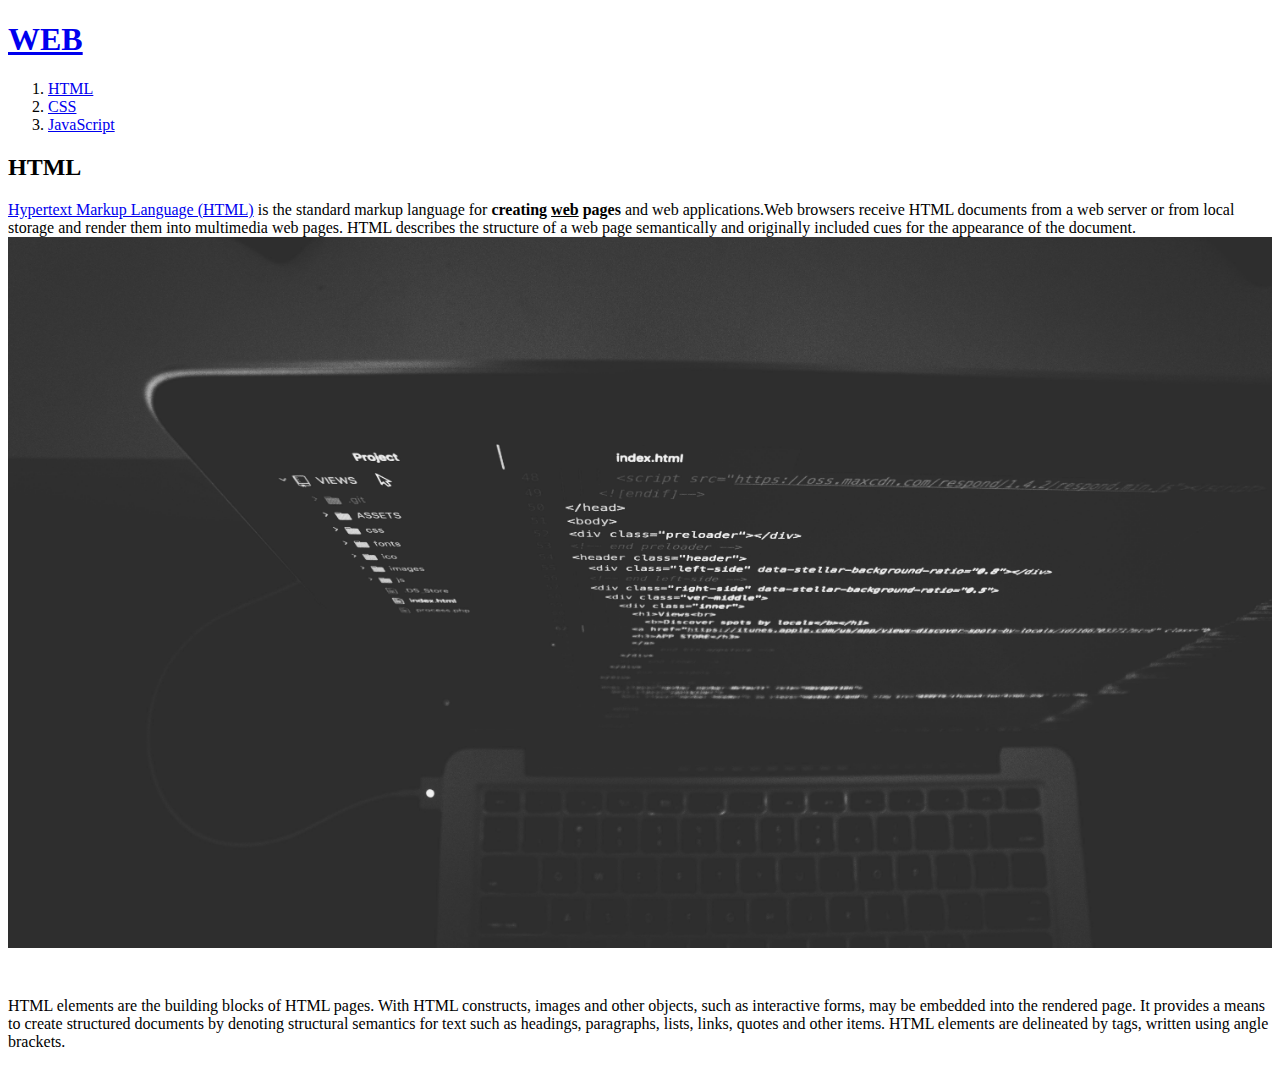
==== 1.html @ b76ba3e2 "웹사이트 완성!!" ====
<!doctype html>
<html>
<head>
  <title>WEB1 - HTML</title>
  <meta charset="utf-8">
</head>
<body>
  <h1><a href="index.html">WEB</a></h1>
  <ol>
    <li><a href="1.html">HTML</a></li>
    <li><a href="2.html">CSS</a></li>
    <li><a href="3.html">JavaScript</a></li>
  </ol>
  <h2>HTML</h2>
  <p><a href="https://www.w3.org/TR/html5/" target="_blank" title="html5 speicification">Hypertext Markup Language (HTML)</a> is the standard markup language for <strong>creating <u>web</u> pages</strong> and web applications.Web browsers receive HTML documents from a web server or from local storage and render them into multimedia web pages. HTML describes the structure of a web page semantically and originally included cues for the appearance of the document.
  <img src="coding.jpg" width="100%">
  </p><p style="margin-top:45px;">HTML elements are the building blocks of HTML pages. With HTML constructs, images and other objects, such as interactive forms, may be embedded into the rendered page. It provides a means to create structured documents by denoting structural semantics for text such as headings, paragraphs, lists, links, quotes and other items. HTML elements are delineated by tags, written using angle brackets.
  </p>
</body>
</html>
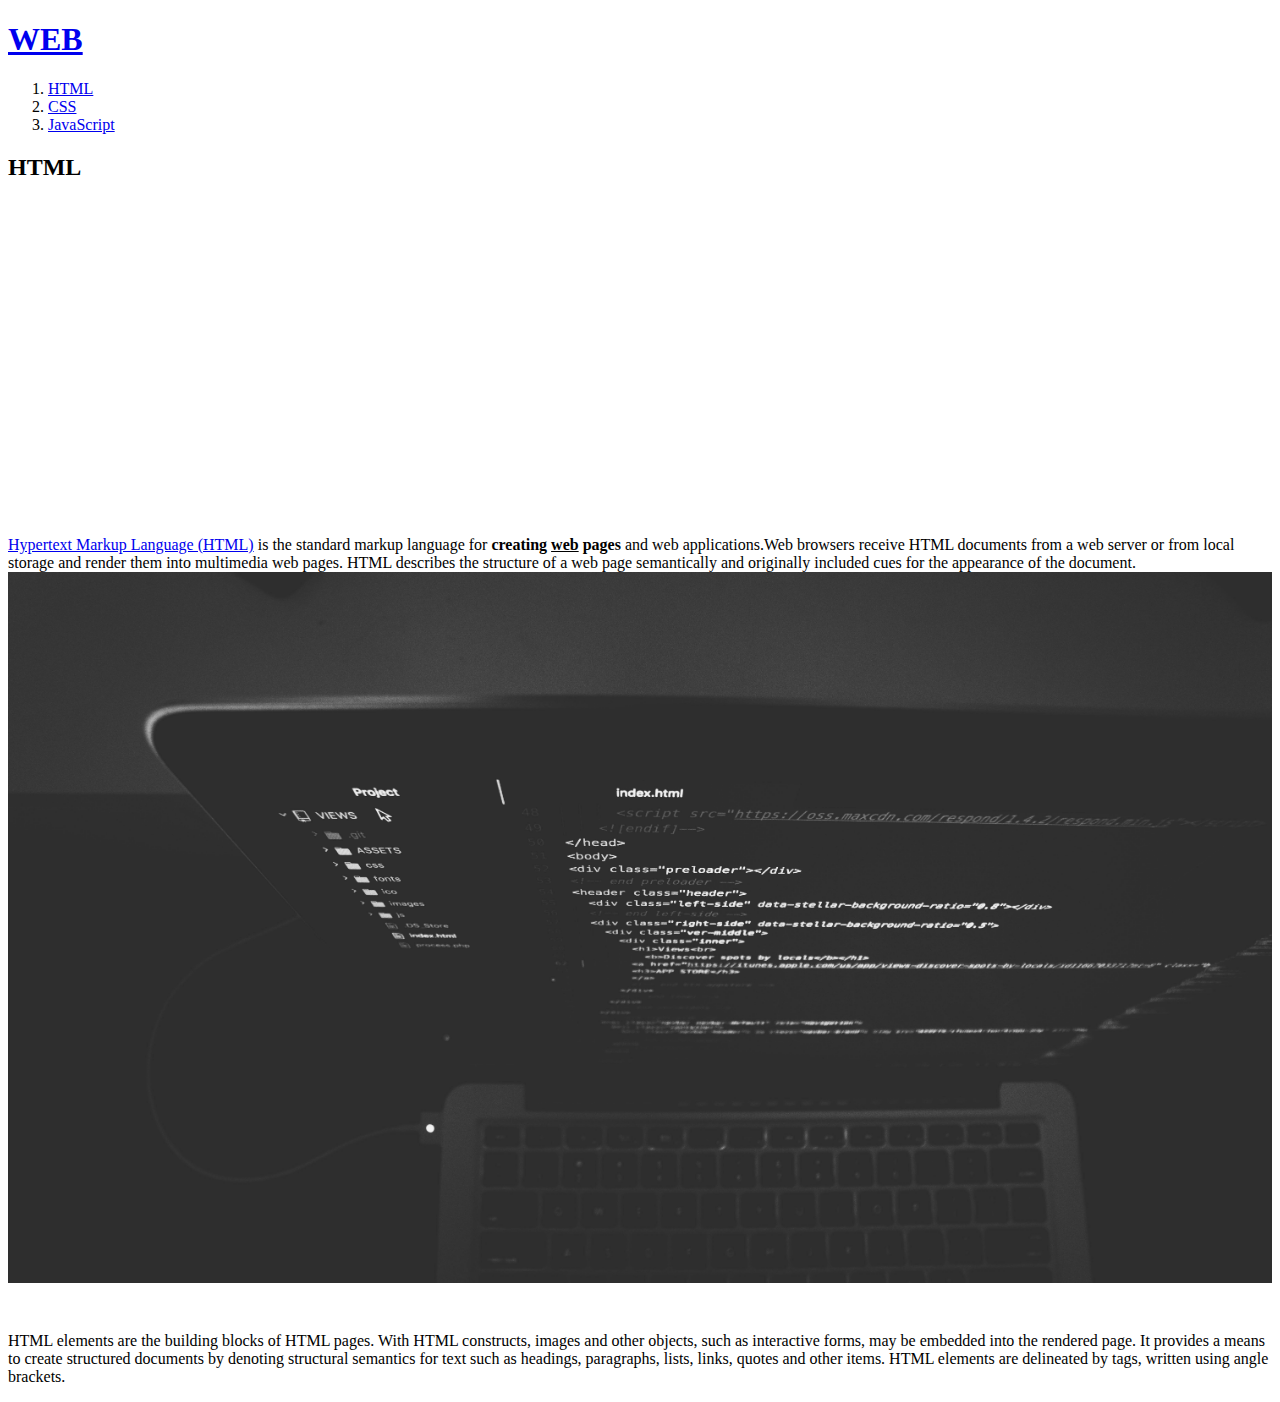
==== commit 92441523: "Add files via upload" ====
--- a/1.html
+++ b/1.html
@@ -1,6 +1,15 @@
 <!doctype html>
 <html>
 <head>
+  <!-- Google tag (gtag.js) -->
+<script async src="https://www.googletagmanager.com/gtag/js?id=G-FPT7X98L2E"></script>
+<script>
+  window.dataLayer = window.dataLayer || [];
+  function gtag(){dataLayer.push(arguments);}
+  gtag('js', new Date());
+
+  gtag('config', 'G-FPT7X98L2E');
+</script>
   <title>WEB1 - HTML</title>
   <meta charset="utf-8">
 </head>
@@ -12,9 +21,47 @@
     <li><a href="3.html">JavaScript</a></li>
   </ol>
   <h2>HTML</h2>
+  <p>
+    <iframe width="560" height="315" src="https://www.youtube.com/embed/8u0tJ4NsKEM" title="YouTube video player" frameborder="0" allow="accelerometer; autoplay; clipboard-write; encrypted-media; gyroscope; picture-in-picture; web-share" allowfullscreen></iframe>
+  </p>
   <p><a href="https://www.w3.org/TR/html5/" target="_blank" title="html5 speicification">Hypertext Markup Language (HTML)</a> is the standard markup language for <strong>creating <u>web</u> pages</strong> and web applications.Web browsers receive HTML documents from a web server or from local storage and render them into multimedia web pages. HTML describes the structure of a web page semantically and originally included cues for the appearance of the document.
   <img src="coding.jpg" width="100%">
-  </p><p style="margin-top:45px;">HTML elements are the building blocks of HTML pages. With HTML constructs, images and other objects, such as interactive forms, may be embedded into the rendered page. It provides a means to create structured documents by denoting structural semantics for text such as headings, paragraphs, lists, links, quotes and other items. HTML elements are delineated by tags, written using angle brackets.
   </p>
+  <p style="margin-top:45px;">HTML elements are the building blocks of HTML pages. With HTML constructs, images and other objects, such as interactive forms, may be embedded into the rendered page. It provides a means to create structured documents by denoting structural semantics for text such as headings, paragraphs, lists, links, quotes and other items. HTML elements are delineated by tags, written using angle brackets.
+  </p>
+  <p>
+    <div id="disqus_thread"></div>
+<script>
+    /**
+    *  RECOMMENDED CONFIGURATION VARIABLES: EDIT AND UNCOMMENT THE SECTION BELOW TO INSERT DYNAMIC VALUES FROM YOUR PLATFORM OR CMS.
+    *  LEARN WHY DEFINING THESE VARIABLES IS IMPORTANT: https://disqus.com/admin/universalcode/#configuration-variables    */
+    /*
+    var disqus_config = function () {
+    this.page.url = PAGE_URL;  // Replace PAGE_URL with your page's canonical URL variable
+    this.page.identifier = PAGE_IDENTIFIER; // Replace PAGE_IDENTIFIER with your page's unique identifier variable
+    };
+    */
+    (function() { // DON'T EDIT BELOW THIS LINE
+    var d = document, s = d.createElement('script');
+    s.src = 'https://web1-5oykcojzau.disqus.com/embed.js';
+    s.setAttribute('data-timestamp', +new Date());
+    (d.head || d.body).appendChild(s);
+    })();
+</script>
+<noscript>Please enable JavaScript to view the <a href="https://disqus.com/?ref_noscript">comments powered by Disqus.</a></noscript>
+  </p>
+  <!--Start of Tawk.to Script-->
+<script type="text/javascript">
+  var Tawk_API=Tawk_API||{}, Tawk_LoadStart=new Date();
+  (function(){
+  var s1=document.createElement("script"),s0=document.getElementsByTagName("script")[0];
+  s1.async=true;
+  s1.src='https://embed.tawk.to/64bcdebfcc26a871b02aaa2d/1h60sc786';
+  s1.charset='UTF-8';
+  s1.setAttribute('crossorigin','*');
+  s0.parentNode.insertBefore(s1,s0);
+  })();
+  </script>
+  <!--End of Tawk.to Script-->
 </body>
 </html>
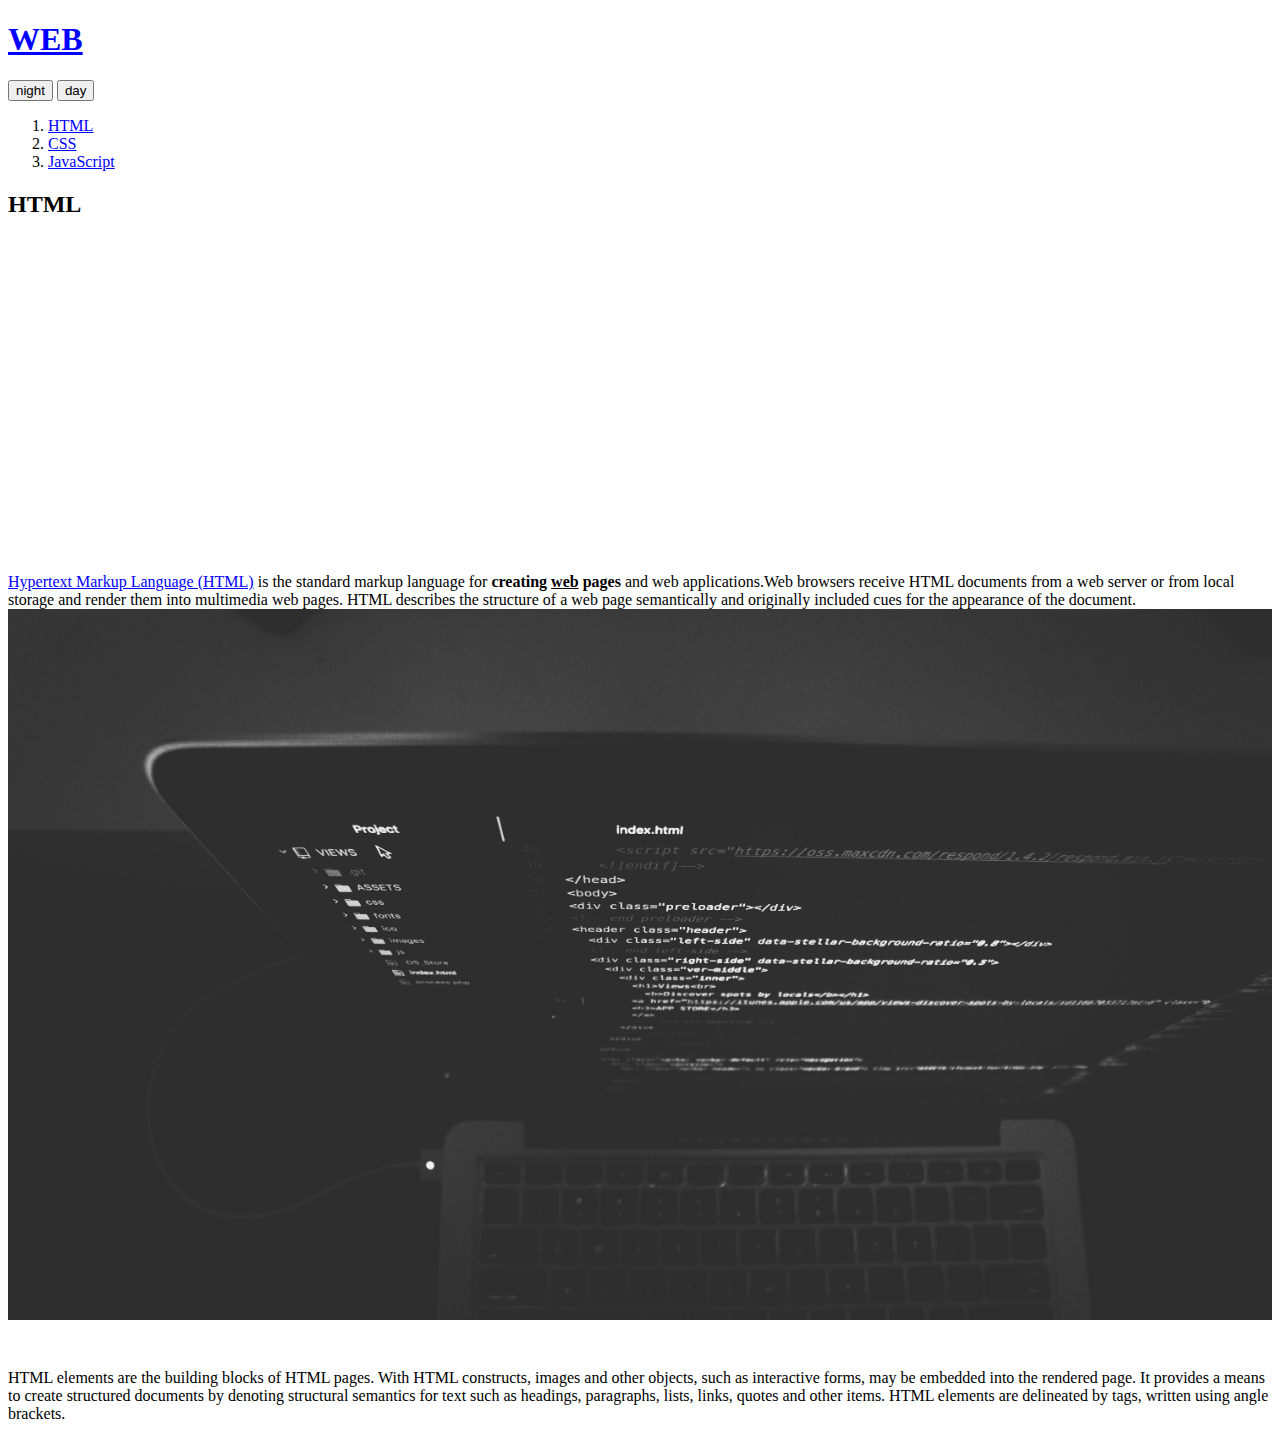
==== commit aade5a23: "JavaScript01" ====
--- a/1.html
+++ b/1.html
@@ -1,67 +1,99 @@
 <!doctype html>
 <html>
+
 <head>
   <!-- Google tag (gtag.js) -->
-<script async src="https://www.googletagmanager.com/gtag/js?id=G-FPT7X98L2E"></script>
-<script>
-  window.dataLayer = window.dataLayer || [];
-  function gtag(){dataLayer.push(arguments);}
-  gtag('js', new Date());
+  <script async src="https://www.googletagmanager.com/gtag/js?id=G-FPT7X98L2E"></script>
+  <script>
+    window.dataLayer = window.dataLayer || [];
+    function gtag() { dataLayer.push(arguments); }
+    gtag('js', new Date());
 
-  gtag('config', 'G-FPT7X98L2E');
-</script>
+    gtag('config', 'G-FPT7X98L2E');
+  </script>
   <title>WEB1 - HTML</title>
   <meta charset="utf-8">
+  <link rel="stylesheet" href="style.css">
+  <style>
+    a{
+      color: blue;
+    }
+  </style>
 </head>
+
 <body>
   <h1><a href="index.html">WEB</a></h1>
-  <ol>
-    <li><a href="1.html">HTML</a></li>
-    <li><a href="2.html">CSS</a></li>
-    <li><a href="3.html">JavaScript</a></li>
-  </ol>
-  <h2>HTML</h2>
-  <p>
-    <iframe width="560" height="315" src="https://www.youtube.com/embed/8u0tJ4NsKEM" title="YouTube video player" frameborder="0" allow="accelerometer; autoplay; clipboard-write; encrypted-media; gyroscope; picture-in-picture; web-share" allowfullscreen></iframe>
-  </p>
-  <p><a href="https://www.w3.org/TR/html5/" target="_blank" title="html5 speicification">Hypertext Markup Language (HTML)</a> is the standard markup language for <strong>creating <u>web</u> pages</strong> and web applications.Web browsers receive HTML documents from a web server or from local storage and render them into multimedia web pages. HTML describes the structure of a web page semantically and originally included cues for the appearance of the document.
-  <img src="coding.jpg" width="100%">
-  </p>
-  <p style="margin-top:45px;">HTML elements are the building blocks of HTML pages. With HTML constructs, images and other objects, such as interactive forms, may be embedded into the rendered page. It provides a means to create structured documents by denoting structural semantics for text such as headings, paragraphs, lists, links, quotes and other items. HTML elements are delineated by tags, written using angle brackets.
-  </p>
-  <p>
-    <div id="disqus_thread"></div>
-<script>
-    /**
-    *  RECOMMENDED CONFIGURATION VARIABLES: EDIT AND UNCOMMENT THE SECTION BELOW TO INSERT DYNAMIC VALUES FROM YOUR PLATFORM OR CMS.
-    *  LEARN WHY DEFINING THESE VARIABLES IS IMPORTANT: https://disqus.com/admin/universalcode/#configuration-variables    */
-    /*
-    var disqus_config = function () {
-    this.page.url = PAGE_URL;  // Replace PAGE_URL with your page's canonical URL variable
-    this.page.identifier = PAGE_IDENTIFIER; // Replace PAGE_IDENTIFIER with your page's unique identifier variable
-    };
-    */
-    (function() { // DON'T EDIT BELOW THIS LINE
-    var d = document, s = d.createElement('script');
-    s.src = 'https://web1-5oykcojzau.disqus.com/embed.js';
-    s.setAttribute('data-timestamp', +new Date());
-    (d.head || d.body).appendChild(s);
-    })();
-</script>
-<noscript>Please enable JavaScript to view the <a href="https://disqus.com/?ref_noscript">comments powered by Disqus.</a></noscript>
-  </p>
-  <!--Start of Tawk.to Script-->
-<script type="text/javascript">
-  var Tawk_API=Tawk_API||{}, Tawk_LoadStart=new Date();
-  (function(){
-  var s1=document.createElement("script"),s0=document.getElementsByTagName("script")[0];
-  s1.async=true;
-  s1.src='https://embed.tawk.to/64bcdebfcc26a871b02aaa2d/1h60sc786';
-  s1.charset='UTF-8';
-  s1.setAttribute('crossorigin','*');
-  s0.parentNode.insertBefore(s1,s0);
-  })();
-  </script>
-  <!--End of Tawk.to Script-->
+  <input type="button" value="night" onclick="
+    document.querySelector('body').style.backgroundColor='black';
+    document.querySelector('body').style.color='white';
+  ">
+  <input type="button" value="day" onclick="
+    document.querySelector('body').style.backgroundColor='white';
+    document.querySelector('body').style.color='black';
+  ">
+  <div id="grid">
+    <ol> 
+      <li><a href="1.html">HTML</a></li>
+      <li><a href="2.html">CSS</a></li>
+      <li><a href="3.html">JavaScript</a></li>
+    </ol>
+    <div id="article">
+      <h2>HTML</h2>
+      <p>
+        <iframe width="560" height="315" src="https://www.youtube.com/embed/8u0tJ4NsKEM" title="YouTube video player"
+          frameborder="0"
+          allow="accelerometer; autoplay; clipboard-write; encrypted-media; gyroscope; picture-in-picture; web-share"
+          allowfullscreen></iframe>
+      </p>
+      <p><a href="https://www.w3.org/TR/html5/" target="_blank" title="html5 speicification">Hypertext Markup Language
+          (HTML)</a> is the standard markup language for <strong>creating <u>web</u> pages</strong> and web
+        applications.Web browsers receive HTML documents from a web server or from local storage and render them into
+        multimedia web pages. HTML describes the structure of a web page semantically and originally included cues for
+        the appearance of the document.
+        <img src="coding.jpg" width="100%">
+      </p>
+      <p style="margin-top:45px;">HTML elements are the building blocks of HTML pages. With HTML constructs, images and
+        other objects, such as interactive forms, may be embedded into the rendered page. It provides a means to create
+        structured documents by denoting structural semantics for text such as headings, paragraphs, lists, links,
+        quotes and other items. HTML elements are delineated by tags, written using angle brackets.
+      </p>
+      <p>
+      <div id="disqus_thread"></div>
+      <script>
+        /**
+        *  RECOMMENDED CONFIGURATION VARIABLES: EDIT AND UNCOMMENT THE SECTION BELOW TO INSERT DYNAMIC VALUES FROM YOUR PLATFORM OR CMS.
+        *  LEARN WHY DEFINING THESE VARIABLES IS IMPORTANT: https://disqus.com/admin/universalcode/#configuration-variables    */
+        /*
+        var disqus_config = function () {
+        this.page.url = PAGE_URL;  // Replace PAGE_URL with your page's canonical URL variable
+        this.page.identifier = PAGE_IDENTIFIER; // Replace PAGE_IDENTIFIER with your page's unique identifier variable
+        };
+        */
+        (function () { // DON'T EDIT BELOW THIS LINE
+          var d = document, s = d.createElement('script');
+          s.src = 'https://web1-5oykcojzau.disqus.com/embed.js';
+          s.setAttribute('data-timestamp', +new Date());
+          (d.head || d.body).appendChild(s);
+        })();
+      </script>
+      <noscript>Please enable JavaScript to view the <a href="https://disqus.com/?ref_noscript">comments powered by
+          Disqus.</a></noscript>
+      </p>
+      <!--Start of Tawk.to Script-->
+      <script type="text/javascript">
+        var Tawk_API = Tawk_API || {}, Tawk_LoadStart = new Date();
+        (function () {
+          var s1 = document.createElement("script"), s0 = document.getElementsByTagName("script")[0];
+          s1.async = true;
+          s1.src = 'https://embed.tawk.to/64bcdebfcc26a871b02aaa2d/1h60sc786';
+          s1.charset = 'UTF-8';
+          s1.setAttribute('crossorigin', '*');
+          s0.parentNode.insertBefore(s1, s0);
+        })();
+      </script>
+      <!--End of Tawk.to Script-->
+    </div>
+  </div>
 </body>
-</html>
+
+</html>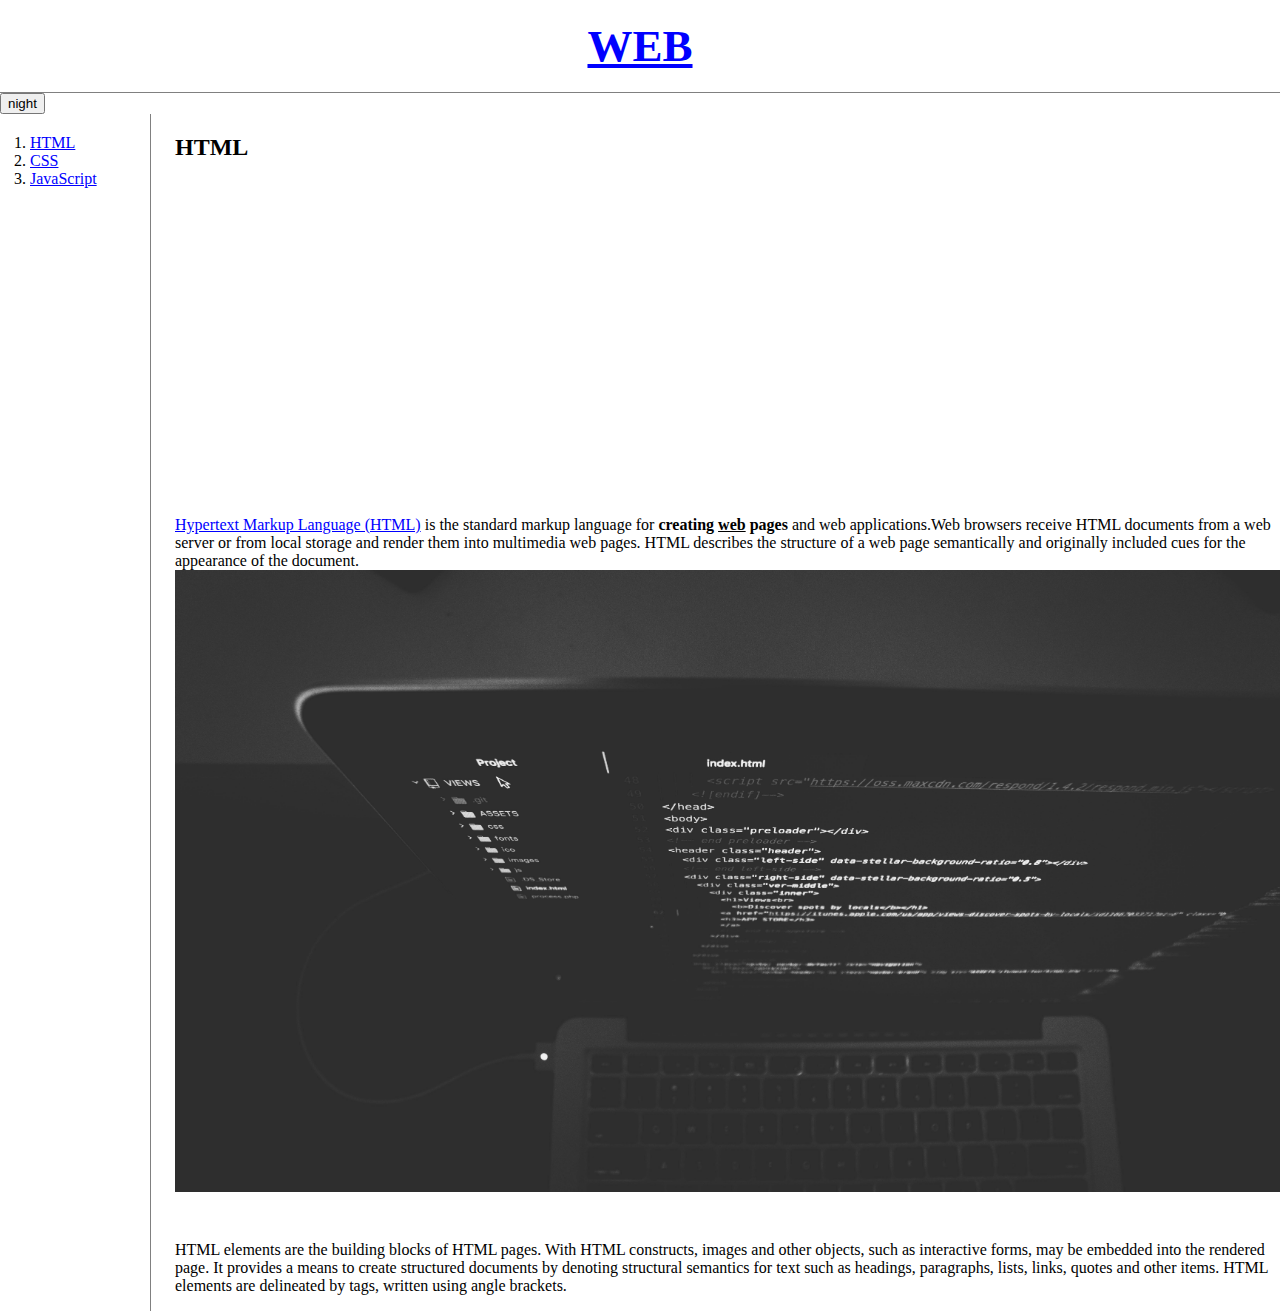
==== commit 4966adef: "JavaScript final" ====
--- a/1.html
+++ b/1.html
@@ -14,23 +14,15 @@
   <title>WEB1 - HTML</title>
   <meta charset="utf-8">
   <link rel="stylesheet" href="style.css">
-  <style>
-    a{
-      color: blue;
-    }
-  </style>
+  <script src="https://ajax.googleapis.com/ajax/libs/jquery/3.7.0/jquery.min.js"></script>
+  <script src="colors.js"></script>
 </head>
 
 <body>
   <h1><a href="index.html">WEB</a></h1>
-  <input type="button" value="night" onclick="
-    document.querySelector('body').style.backgroundColor='black';
-    document.querySelector('body').style.color='white';
-  ">
-  <input type="button" value="day" onclick="
-    document.querySelector('body').style.backgroundColor='white';
-    document.querySelector('body').style.color='black';
-  ">
+  <input id="night_day" type="button" value="night" onclick="
+    nightDayHendler(this);
+    ">
   <div id="grid">
     <ol> 
       <li><a href="1.html">HTML</a></li>
--- a/style.css
+++ b/style.css
@@ -0,0 +1,49 @@
+body {
+    margin: 0;
+  }
+  
+  a {
+    color: blue;
+  } 
+
+  h1 {
+    font-size: 45px;
+    text-align: center;
+    border-bottom: 1px solid gray;
+    margin: 0;
+    padding: 20px;
+  }
+
+  ol {
+    border-right: 1px solid gray;
+    width: 100px;
+    margin: 0;
+    padding: 20px;
+  }
+
+  #grid {
+    display: grid;
+    grid-template-columns: 150px 1fr;
+  }
+
+  #grid ol {
+    padding-left: 30px;
+  }
+
+  #grid #article {
+    padding-left: 25px;
+  }
+
+  @media(max-width: 650px) {
+    #grid {
+      display: block;
+    }
+
+    ol {
+      border-right: none;
+    }
+
+    h1 {
+      border-bottom: none;
+    }
+  }